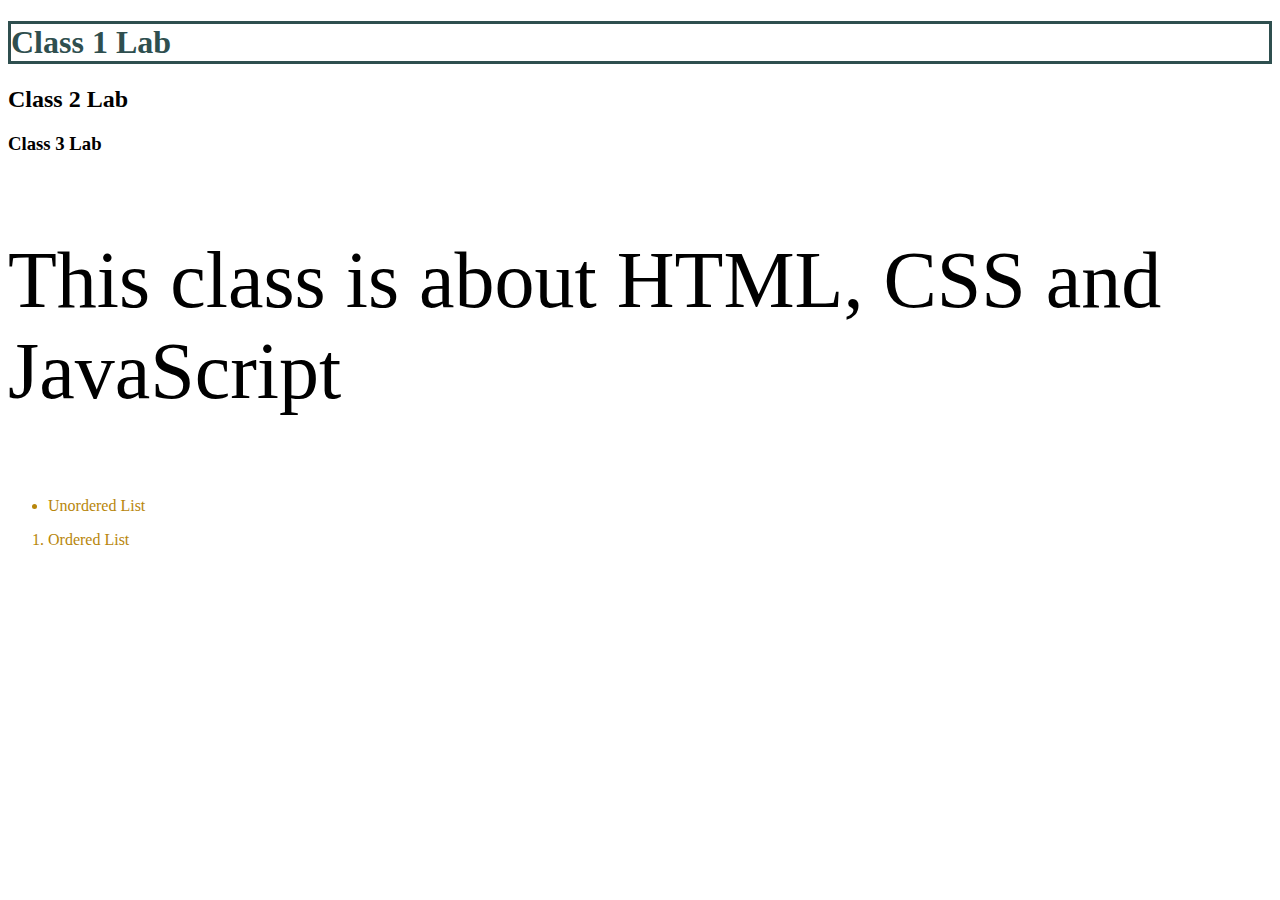
==== class01-index.html @ eb1fc509 "To document Class 01" ====
<!DOCTYPE html>
<html>
<head>
<title>Class 01 on HTML, CSS and JavaScript</title>
<style> 
h1 {
    color:darkslategrey;
    border-style: solid;
}
p
{
    font-size: 80px;
}
</style>
</head>
<body>
    <h1>Class 1 Lab</h1>
    <h2>Class 2 Lab</h2>
    <h3>Class 3 Lab</h3>
    <p>This class is about HTML, CSS and JavaScript </p>
    <ul>
        <li>
            <style>
                li{
                  color: darkgoldenrod; 
                }
                </style>
            Unordered List
        </li>
    </ul>
    <ol>
        <li>
            Ordered List
        </li>
    </ol>
    <script>
        Var user = "Here is some JS";
  
        prompt("What is your name");
        alert("Welcome" + user);
        console.log(user);
        console.log("Nice to meet you" + user);
      </script>
</body>
</html>
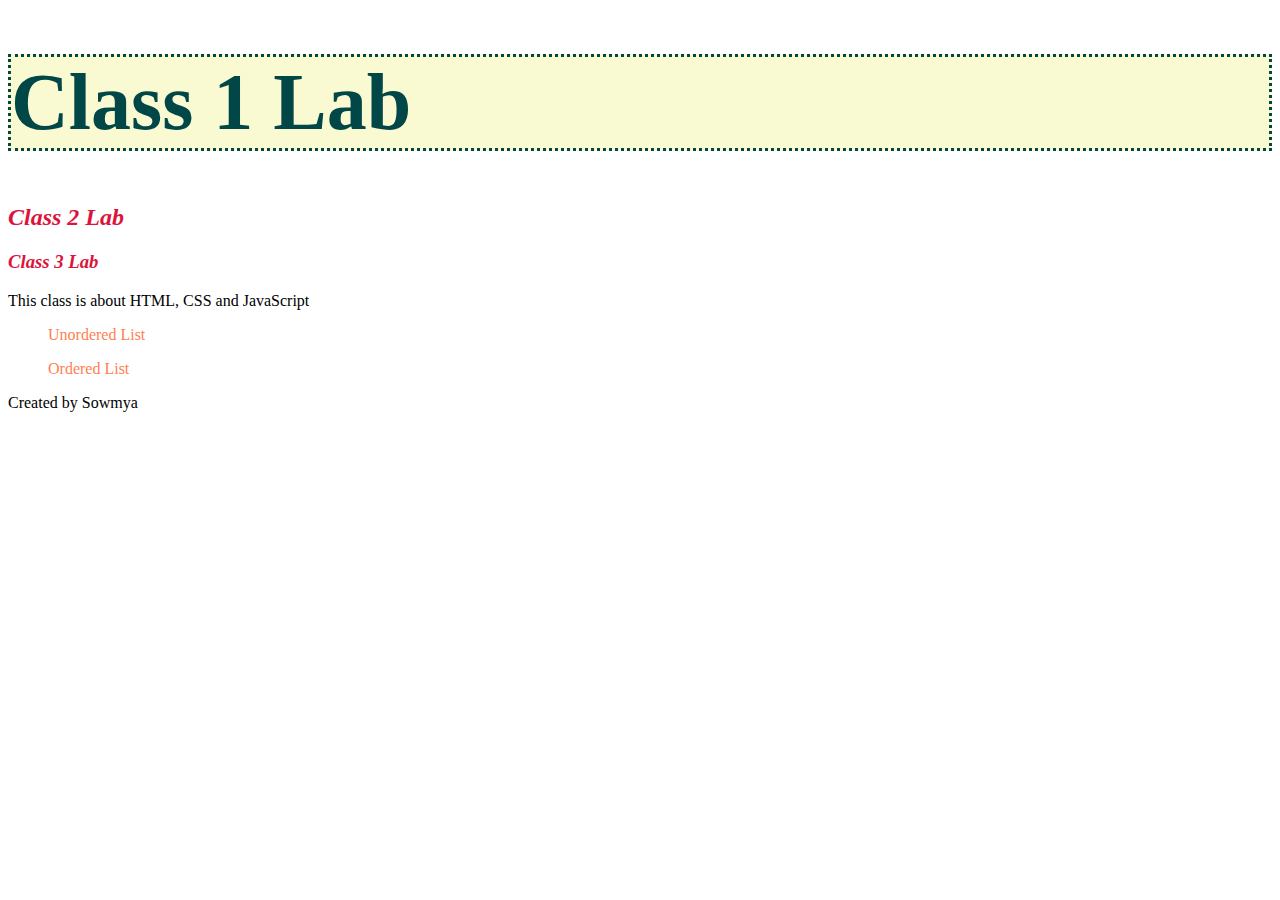
==== commit 9c45baa2: "To document readings on 201 Read 02" ====
--- a/class01-index.html
+++ b/class01-index.html
@@ -4,16 +4,23 @@
 <title>Class 01 on HTML, CSS and JavaScript</title>
 <style> 
 h1 {
-    color:darkslategrey;
-    border-style: solid;
-}
-p
-{
+    color:rgb(2, 71, 71);
+    background:lightgoldenrodyellow;
+    border-style:dotted;
     font-size: 80px;
 }
 </style>
 </head>
 <body>
+    <style> h2{
+    font-style: italic;
+    color: crimson;
+    }
+    h3{
+    font-style: italic;
+    color: crimson;   
+    }
+    </style>
     <h1>Class 1 Lab</h1>
     <h2>Class 2 Lab</h2>
     <h3>Class 3 Lab</h3>
@@ -22,7 +29,8 @@
         <li>
             <style>
                 li{
-                  color: darkgoldenrod; 
+                    display: inline;
+                    color:coral; 
                 }
                 </style>
             Unordered List
@@ -34,12 +42,16 @@
         </li>
     </ol>
     <script>
-        Var user = "Here is some JS";
+        var user = "Here is some JS";
   
-        prompt("What is your name");
+        user = prompt("What is your name");
         alert("Welcome" + user);
         console.log(user);
         console.log("Nice to meet you" + user);
       </script>
-</body>
+      </body>
+      <footer>
+        Created by Sowmya
+    </footer>
+
 </html>